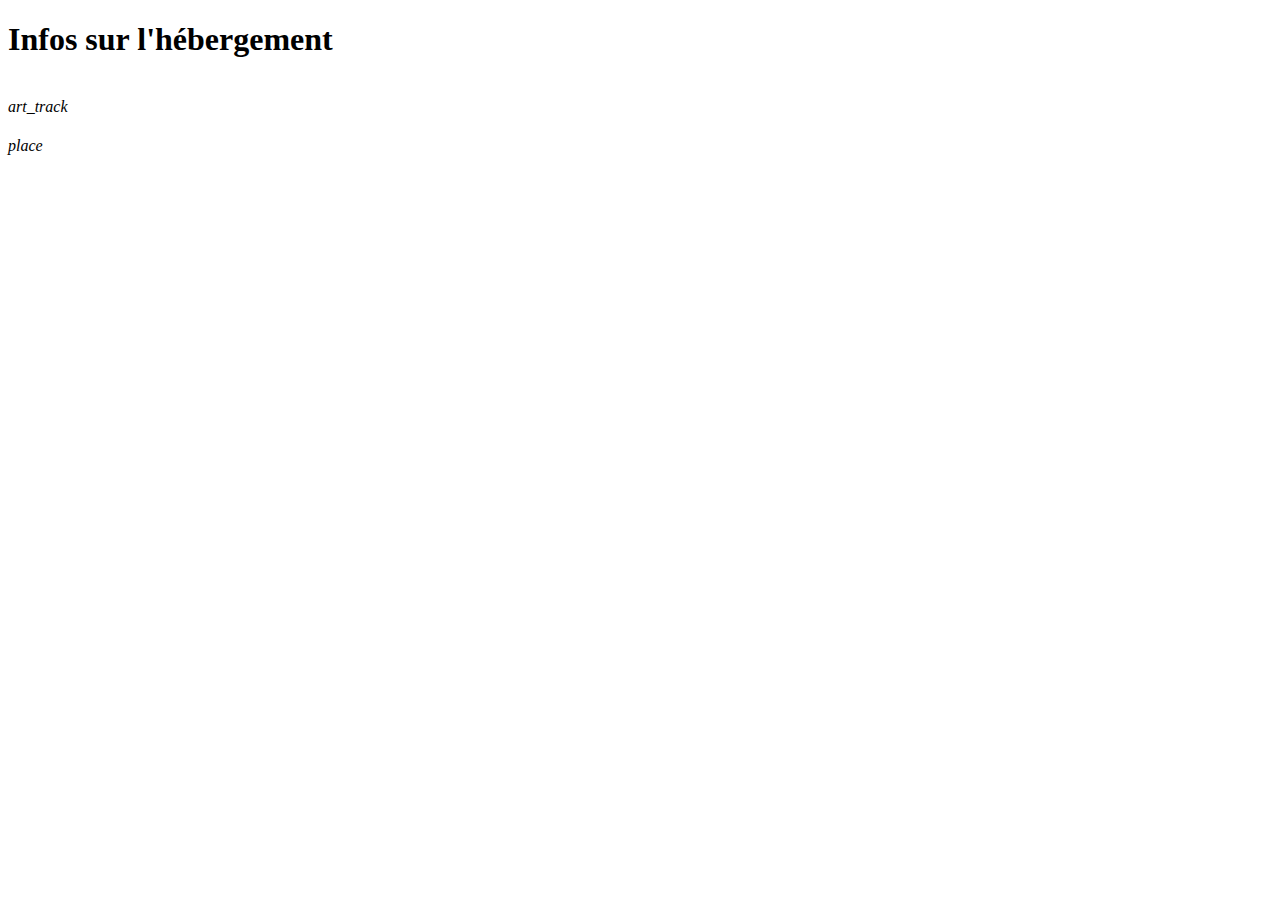
==== airbnb-light/src/main/resources/templates/hebergement.html @ 3911c1ea "Header" ====
<!DOCTYPE html>
<html xmlns:layout="http://www.ultraq.net.nz/thymeleaf/layout"
layout:decorate="~{template.html}">
<head>
  <title>Hébergement</title>
</head>
<body>
  <section layout:fragment="body">
    <div class="container">
      <div class="row">
        <div class="col-md-12">
          <h1 class="text-center">Infos sur l'hébergement</h1>
          <div data-count="1" class="card card-product">
            <div class="card-header card-header-image animated" data-header-animation="true">
              <img class="img" th:src="${hebergement.img}">
            </div>
            <div class="card-body">
              <div class="card-actions text-center">
                <a th:if="${hebergement.available}" class="btn btn-success btn-link" rel="tooltip" data-placement="bottom" title="" data-original-title="Réserver"  th:href="@{/reservation/reserver(id_hebergement=${hebergement.id})}">
                  <i class="material-icons">art_track</i>
                  <div class="ripple-container"></div>
                </a>
              </div>
              <h4 class="card-title" th:text="${hebergement.nom}"></h4>
              <div class="card-description" th:text="${hebergement.description}"></div>
            </div>
            <div class="card-footer">
              <div class="price" th:if="${hebergement.prixJour}"><span th:text="${hebergement.prixJour + ' € / jour'}"></span></div>
              <div class="price" th:if="${hebergement.prixPers}"><span th:text="${hebergement.prixPers + ' € / jour'}"></span></div>
              <div class="stats">
                <p class="card-category"><i class="material-icons">place</i> <span th:text="${hebergement.ville + ', ' + hebergement.pays}"></span></p>
              </div>
            </div>
          </div>
        </div>
      </div>
    </section>
  </body>
  </html>
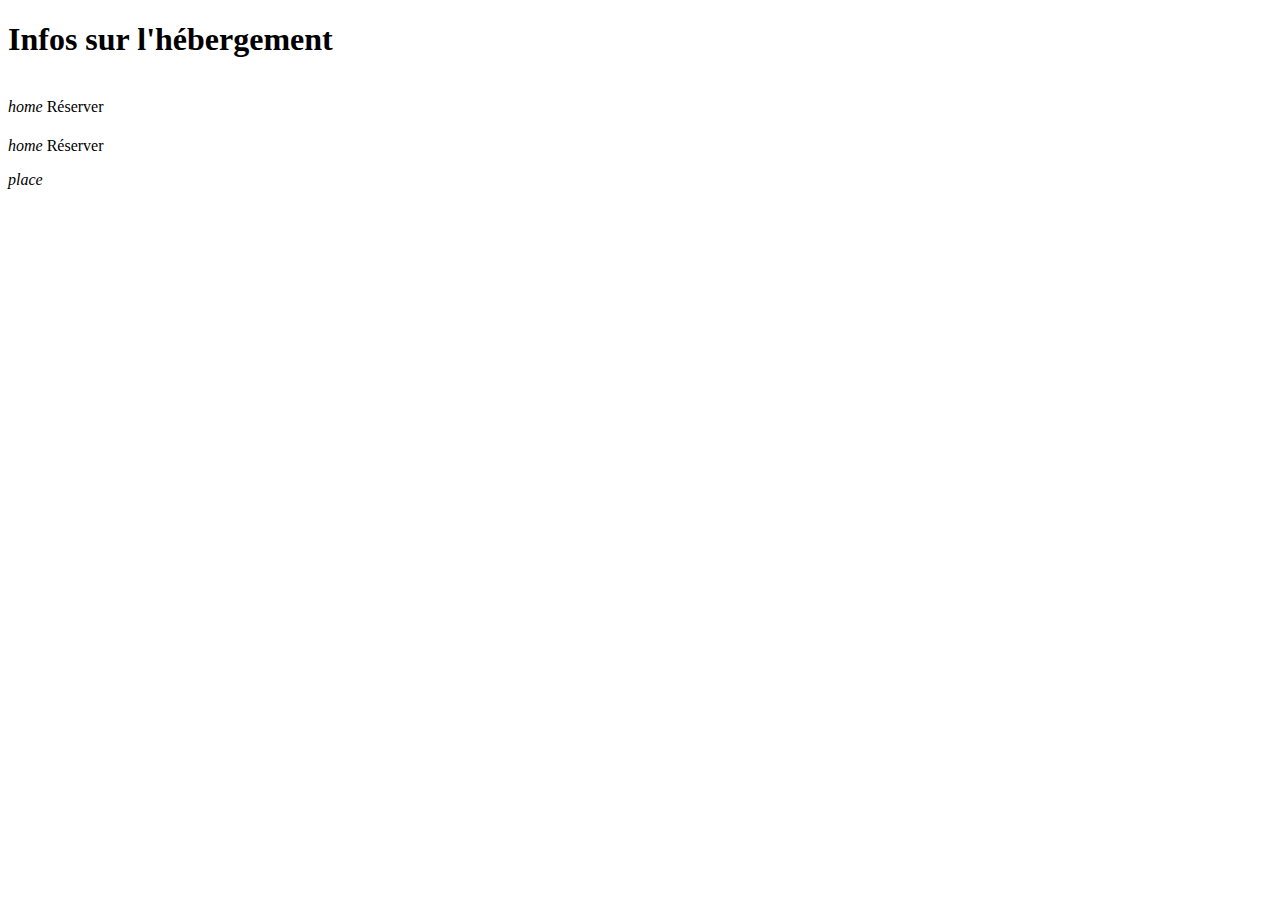
==== commit 38798850: "Views" ====
--- a/airbnb-light/src/main/resources/templates/hebergement.html
+++ b/airbnb-light/src/main/resources/templates/hebergement.html
@@ -17,7 +17,8 @@
             <div class="card-body">
               <div class="card-actions text-center">
                 <a th:if="${hebergement.available}" class="btn btn-success btn-link" rel="tooltip" data-placement="bottom" title="" data-original-title="Réserver"  th:href="@{/reservation/reserver(id_hebergement=${hebergement.id})}">
-                  <i class="material-icons">art_track</i>
+                  <i class="material-icons">home</i>
+                  Réserver
                   <div class="ripple-container"></div>
                 </a>
               </div>
@@ -27,6 +28,13 @@
             <div class="card-footer">
               <div class="price" th:if="${hebergement.prixJour}"><span th:text="${hebergement.prixJour + ' € / jour'}"></span></div>
               <div class="price" th:if="${hebergement.prixPers}"><span th:text="${hebergement.prixPers + ' € / jour'}"></span></div>
+              <div class="reservation">
+                <a th:if="${hebergement.available}" class="btn btn-success btn-link" rel="tooltip" data-placement="bottom" title="" data-original-title="Réserver"  th:href="@{/reservation/reserver(id_hebergement=${hebergement.id})}">
+                  <i class="material-icons">home</i>
+                  Réserver
+                  <div class="ripple-container"></div>
+                </a>
+              </div>
               <div class="stats">
                 <p class="card-category"><i class="material-icons">place</i> <span th:text="${hebergement.ville + ', ' + hebergement.pays}"></span></p>
               </div>
